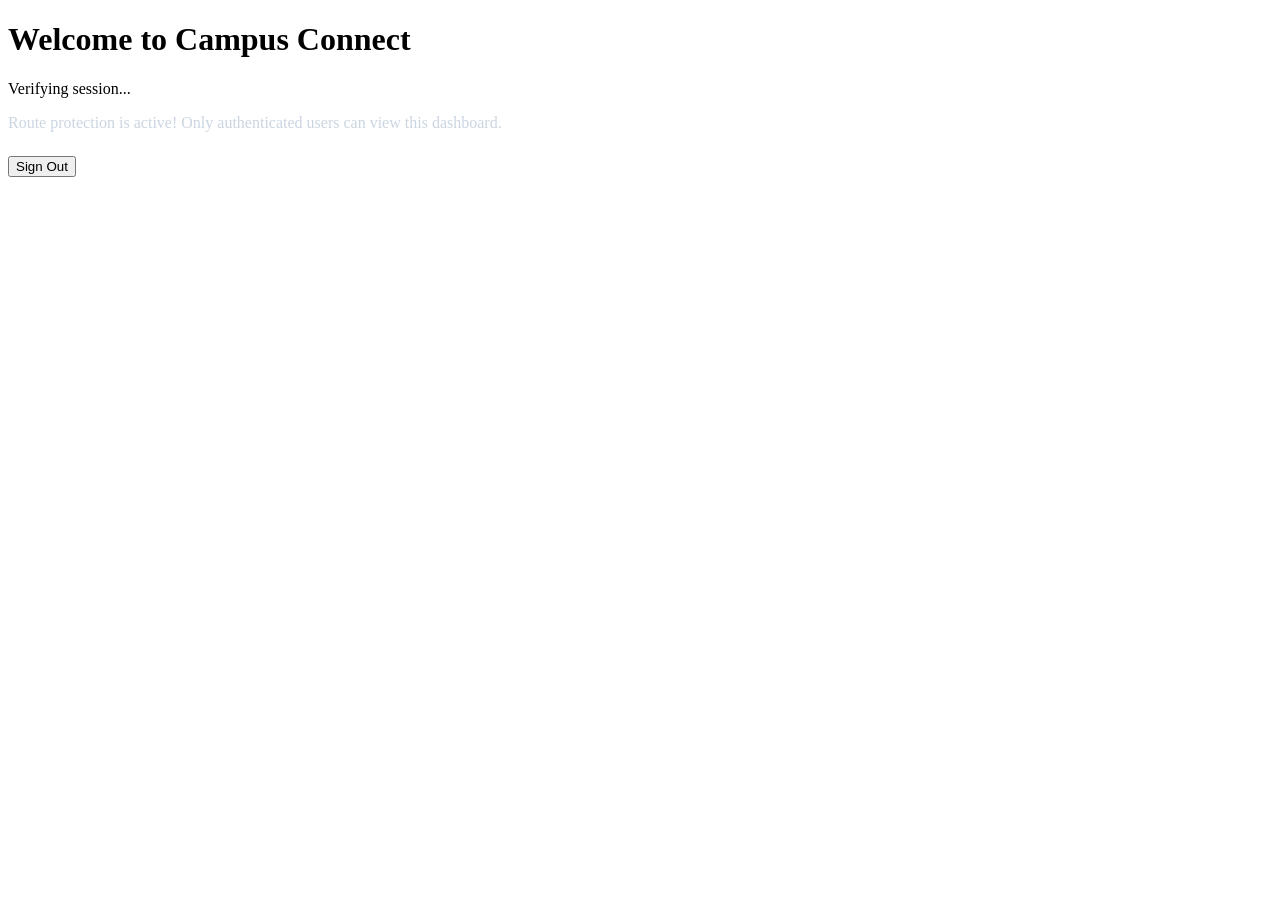
==== public/dashboard.html @ 6d55f2b1 "Add Supabase authentication and protected dashboard route" ====
<!DOCTYPE html>
<html lang="en">
<head>
  <meta charset="UTF-8" />
  <title>Campus Connect — Dashboard</title>
  <link rel="stylesheet" href="/css/style.css" />
</head>
<body>
  <div class="card" style="max-width: 700px;">
    <h1>Welcome to Campus Connect</h1>
    <p class="subtitle" id="user-email">Verifying session...</p>
    <p style="margin-bottom: 1.5rem; color: #cbd5e1;">Route protection is active! Only authenticated users can view this dashboard.</p>
    <button class="btn-oauth" onclick="logout()">Sign Out</button>
  </div>
  <script src="/js/app.js"></script>
</body>
</html>
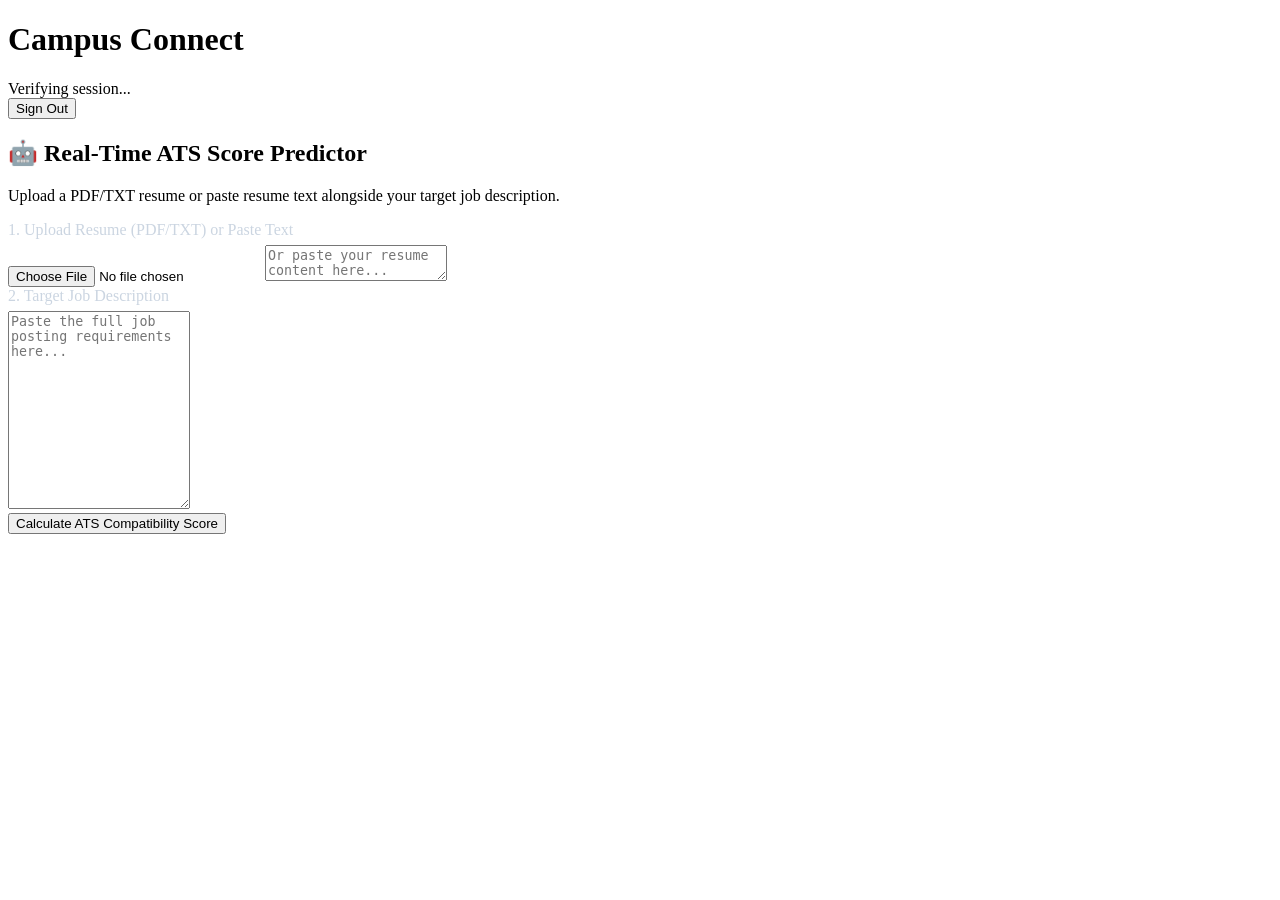
==== commit 28a05644: "Add Real-Time ATS Score Predictor with PDF and keyword analysis" ====
--- a/public/dashboard.html
+++ b/public/dashboard.html
@@ -2,15 +2,39 @@
 <html lang="en">
 <head>
   <meta charset="UTF-8" />
+  <meta name="viewport" content="width=device-width, initial-scale=1.0" />
   <title>Campus Connect — Dashboard</title>
   <link rel="stylesheet" href="/css/style.css" />
 </head>
 <body>
-  <div class="card" style="max-width: 700px;">
-    <h1>Welcome to Campus Connect</h1>
-    <p class="subtitle" id="user-email">Verifying session...</p>
-    <p style="margin-bottom: 1.5rem; color: #cbd5e1;">Route protection is active! Only authenticated users can view this dashboard.</p>
-    <button class="btn-oauth" onclick="logout()">Sign Out</button>
+  <div class="dashboard-shell">
+    <div class="topbar">
+      <div>
+        <h1>Campus Connect</h1>
+        <p class="subtitle" id="user-email" style="margin:0;">Verifying session...</p>
+      </div>
+      <button class="btn-oauth btn-sm" onclick="logout()">Sign Out</button>
+    </div>
+
+    <h2>🤖 Real-Time ATS Score Predictor</h2>
+    <p class="subtitle">Upload a PDF/TXT resume or paste resume text alongside your target job description.</p>
+
+    <form id="ats-form">
+      <div class="grid-2">
+        <div>
+          <label style="display:block; margin-bottom:0.4rem; color:#cbd5e1;">1. Upload Resume (PDF/TXT) or Paste Text</label>
+          <input type="file" id="resume_file" accept=".pdf,.txt" />
+          <textarea id="resume_text" placeholder="Or paste your resume content here..."></textarea>
+        </div>
+        <div>
+          <label style="display:block; margin-bottom:0.4rem; color:#cbd5e1;">2. Target Job Description</label>
+          <textarea id="job_description" style="min-height: 192px;" placeholder="Paste the full job posting requirements here..." required></textarea>
+        </div>
+      </div>
+      <button type="submit" class="btn-primary" id="ats-btn">Calculate ATS Compatibility Score</button>
+    </form>
+
+    <div id="ats-result" class="result-box" style="display:none;"></div>
   </div>
   <script src="/js/app.js"></script>
 </body>
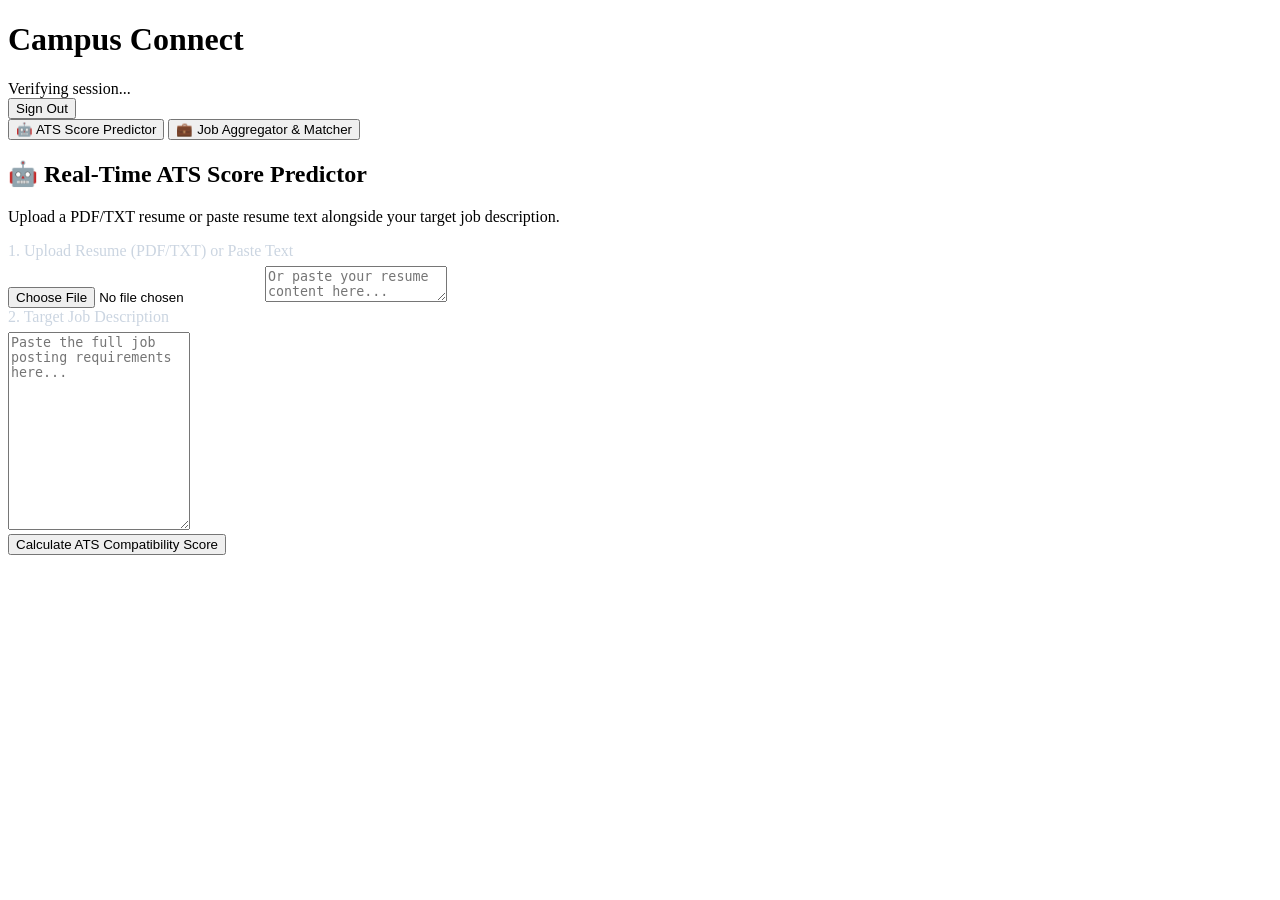
==== commit a85b0b70: "Add Multi-Platform Job Aggregator with TF-IDF Cosine Similarity matching" ====
--- a/public/dashboard.html
+++ b/public/dashboard.html
@@ -16,25 +16,62 @@
       <button class="btn-oauth btn-sm" onclick="logout()">Sign Out</button>
     </div>
 
-    <h2>🤖 Real-Time ATS Score Predictor</h2>
-    <p class="subtitle">Upload a PDF/TXT resume or paste resume text alongside your target job description.</p>
+    <div class="nav-tabs">
+      <button class="nav-btn active" id="nav-ats" onclick="showSection('ats')">🤖 ATS Score Predictor</button>
+      <button class="nav-btn" id="nav-jobs" onclick="showSection('jobs')">💼 Job Aggregator & Matcher</button>
+    </div>
 
-    <form id="ats-form">
+    <!-- SECTION 1: ATS SCORE PREDICTOR -->
+    <div id="section-ats">
+      <h2>🤖 Real-Time ATS Score Predictor</h2>
+      <p class="subtitle">Upload a PDF/TXT resume or paste resume text alongside your target job description.</p>
+      <form id="ats-form">
+        <div class="grid-2">
+          <div>
+            <label style="display:block; margin-bottom:0.4rem; color:#cbd5e1;">1. Upload Resume (PDF/TXT) or Paste Text</label>
+            <input type="file" id="resume_file" accept=".pdf,.txt" />
+            <textarea id="resume_text" placeholder="Or paste your resume content here..."></textarea>
+          </div>
+          <div>
+            <label style="display:block; margin-bottom:0.4rem; color:#cbd5e1;">2. Target Job Description</label>
+            <textarea id="job_description" style="min-height: 192px;" placeholder="Paste the full job posting requirements here..." required></textarea>
+          </div>
+        </div>
+        <button type="submit" class="btn-primary" id="ats-btn">Calculate ATS Compatibility Score</button>
+      </form>
+      <div id="ats-result" class="result-box" style="display:none;"></div>
+    </div>
+
+    <!-- SECTION 2: JOB AGGREGATOR & MATCHER -->
+    <div id="section-jobs" style="display:none;">
+      <h2>💼 Multi-Platform Job Aggregator & TF-IDF Matcher</h2>
+      <p class="subtitle">Search live opportunities across LinkedIn, Indeed, Internshala & Unstop ranked by Cosine Similarity.</p>
+
       <div class="grid-2">
         <div>
-          <label style="display:block; margin-bottom:0.4rem; color:#cbd5e1;">1. Upload Resume (PDF/TXT) or Paste Text</label>
-          <input type="file" id="resume_file" accept=".pdf,.txt" />
-          <textarea id="resume_text" placeholder="Or paste your resume content here..."></textarea>
+          <label style="display:block; margin-bottom:0.4rem; color:#cbd5e1;">Your Skills / Resume Summary</label>
+          <input type="text" id="candidate_skills" value="Python, FastAPI, SQL, HTML, CSS, JavaScript, Pandas, LangChain, Git" />
         </div>
-        <div>
-          <label style="display:block; margin-bottom:0.4rem; color:#cbd5e1;">2. Target Job Description</label>
-          <textarea id="job_description" style="min-height: 192px;" placeholder="Paste the full job posting requirements here..." required></textarea>
+        <div style="display:flex; gap:0.75rem;">
+          <div style="flex:2;">
+            <label style="display:block; margin-bottom:0.4rem; color:#cbd5e1;">Role or Keyword</label>
+            <input type="text" id="job_search" placeholder="e.g., Python, AI, Backend..." />
+          </div>
+          <div style="flex:1;">
+            <label style="display:block; margin-bottom:0.4rem; color:#cbd5e1;">Platform</label>
+            <select id="job_platform">
+              <option value="All">All Platforms</option>
+              <option value="LinkedIn">LinkedIn</option>
+              <option value="Indeed">Indeed</option>
+              <option value="Internshala">Internshala</option>
+              <option value="Unstop">Unstop</option>
+            </select>
+          </div>
         </div>
       </div>
-      <button type="submit" class="btn-primary" id="ats-btn">Calculate ATS Compatibility Score</button>
-    </form>
-
-    <div id="ats-result" class="result-box" style="display:none;"></div>
+      <button class="btn-primary" onclick="fetchMatchedJobs()">Find & Rank Best Matches</button>
+      <div id="jobs-list" style="margin-top:1rem;"></div>
+    </div>
   </div>
   <script src="/js/app.js"></script>
 </body>
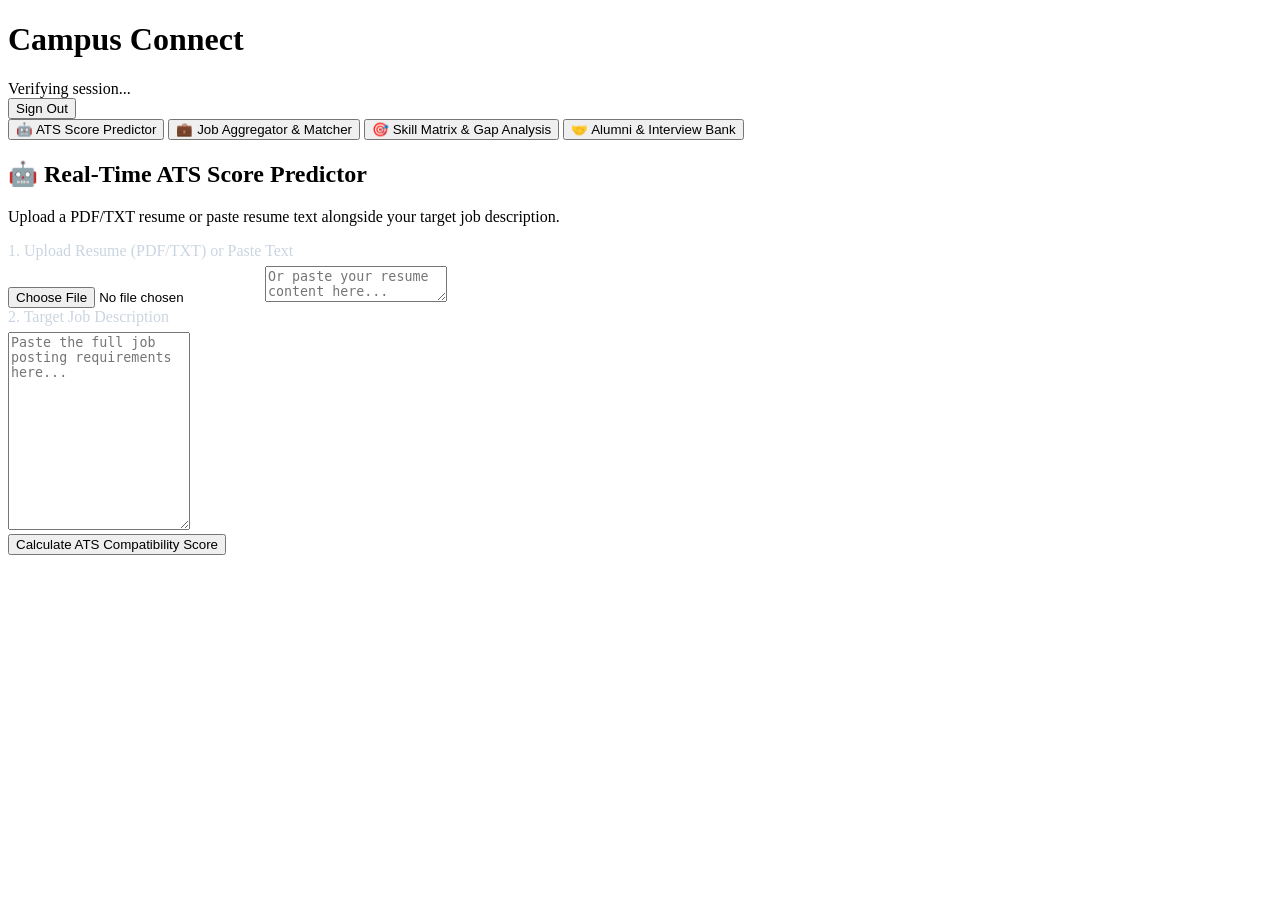
==== commit 9c716678: "Add Student Skill Matrix Gap Analysis and Alumni Mentorship Portal" ====
--- a/public/dashboard.html
+++ b/public/dashboard.html
@@ -19,6 +19,8 @@
     <div class="nav-tabs">
       <button class="nav-btn active" id="nav-ats" onclick="showSection('ats')">🤖 ATS Score Predictor</button>
       <button class="nav-btn" id="nav-jobs" onclick="showSection('jobs')">💼 Job Aggregator & Matcher</button>
+      <button class="nav-btn" id="nav-skills" onclick="showSection('skills')">🎯 Skill Matrix & Gap Analysis</button>
+      <button class="nav-btn" id="nav-alumni" onclick="showSection('alumni')">🤝 Alumni & Interview Bank</button>
     </div>
 
     <!-- SECTION 1: ATS SCORE PREDICTOR -->
@@ -45,8 +47,7 @@
     <!-- SECTION 2: JOB AGGREGATOR & MATCHER -->
     <div id="section-jobs" style="display:none;">
       <h2>💼 Multi-Platform Job Aggregator & TF-IDF Matcher</h2>
-      <p class="subtitle">Search live opportunities across LinkedIn, Indeed, Internshala & Unstop ranked by Cosine Similarity.</p>
-
+      <p class="subtitle">Search opportunities across LinkedIn, Indeed, Internshala & Unstop ranked by Cosine Similarity.</p>
       <div class="grid-2">
         <div>
           <label style="display:block; margin-bottom:0.4rem; color:#cbd5e1;">Your Skills / Resume Summary</label>
@@ -72,6 +73,47 @@
       <button class="btn-primary" onclick="fetchMatchedJobs()">Find & Rank Best Matches</button>
       <div id="jobs-list" style="margin-top:1rem;"></div>
     </div>
+
+    <!-- SECTION 3: SKILL MATRIX & GAP ANALYSIS -->
+    <div id="section-skills" style="display:none;">
+      <h2>🎯 Student Skill Matrix & Gap Analysis</h2>
+      <p class="subtitle">Rate your current proficiency (0–100) and benchmark against industry role expectations.</p>
+      <label style="display:block; margin-bottom:0.4rem; color:#cbd5e1;">Target Career Role</label>
+      <select id="target_role" onchange="renderSkillSliders()">
+        <option value="Backend Engineer">Backend Engineer</option>
+        <option value="AI / ML Engineer">AI / ML Engineer</option>
+        <option value="Full-Stack Developer">Full-Stack Developer</option>
+      </select>
+      <div id="skill-sliders" class="grid-2" style="margin-bottom:1rem;"></div>
+      <button class="btn-primary" onclick="runSkillGapAnalysis()">Generate Diagnostic Gap Report</button>
+      <div id="skill-report" class="result-box" style="display:none;"></div>
+    </div>
+
+    <!-- SECTION 4: ALUMNI PORTAL & INTERVIEW BANK -->
+    <div id="section-alumni" style="display:none;">
+      <h2>🤝 Alumni Mentorship & Crowdsourced Interview Bank</h2>
+      <p class="subtitle">Book 1-on-1 mock interviews with alumni and explore verified company question banks.</p>
+
+      <h3 style="color:#38bdf8; margin:1rem 0 0.5rem;">1-on-1 Mentorship & Mock Interviews</h3>
+      <div id="alumni-grid" class="grid-2"></div>
+
+      <h3 style="color:#38bdf8; margin:1.25rem 0 0.5rem;">Company-Specific Interview Question Bank</h3>
+      <select id="bank-company" onchange="renderInterviewQuestions()">
+        <option value="Amazon">Amazon</option>
+        <option value="Google">Google</option>
+        <option value="Microsoft">Microsoft</option>
+        <option value="JPMorgan">JPMorgan</option>
+      </select>
+      <div id="bank-questions" class="result-box" style="margin-top:0;"></div>
+
+      <h3 style="color:#38bdf8; margin:1.25rem 0 0.5rem;">Community Forum & Experience Feed</h3>
+      <div class="grid-2">
+        <input type="text" id="post-title" placeholder="Post title (e.g., My Amazon SDE Intern OA experience)" />
+        <input type="text" id="post-content" placeholder="Share interview tips, resources, or insights..." />
+      </div>
+      <button class="btn-primary" onclick="submitForumPost()">Publish to Community Feed</button>
+      <div id="forum-feed" style="margin-top:0.75rem;"></div>
+    </div>
   </div>
   <script src="/js/app.js"></script>
 </body>
